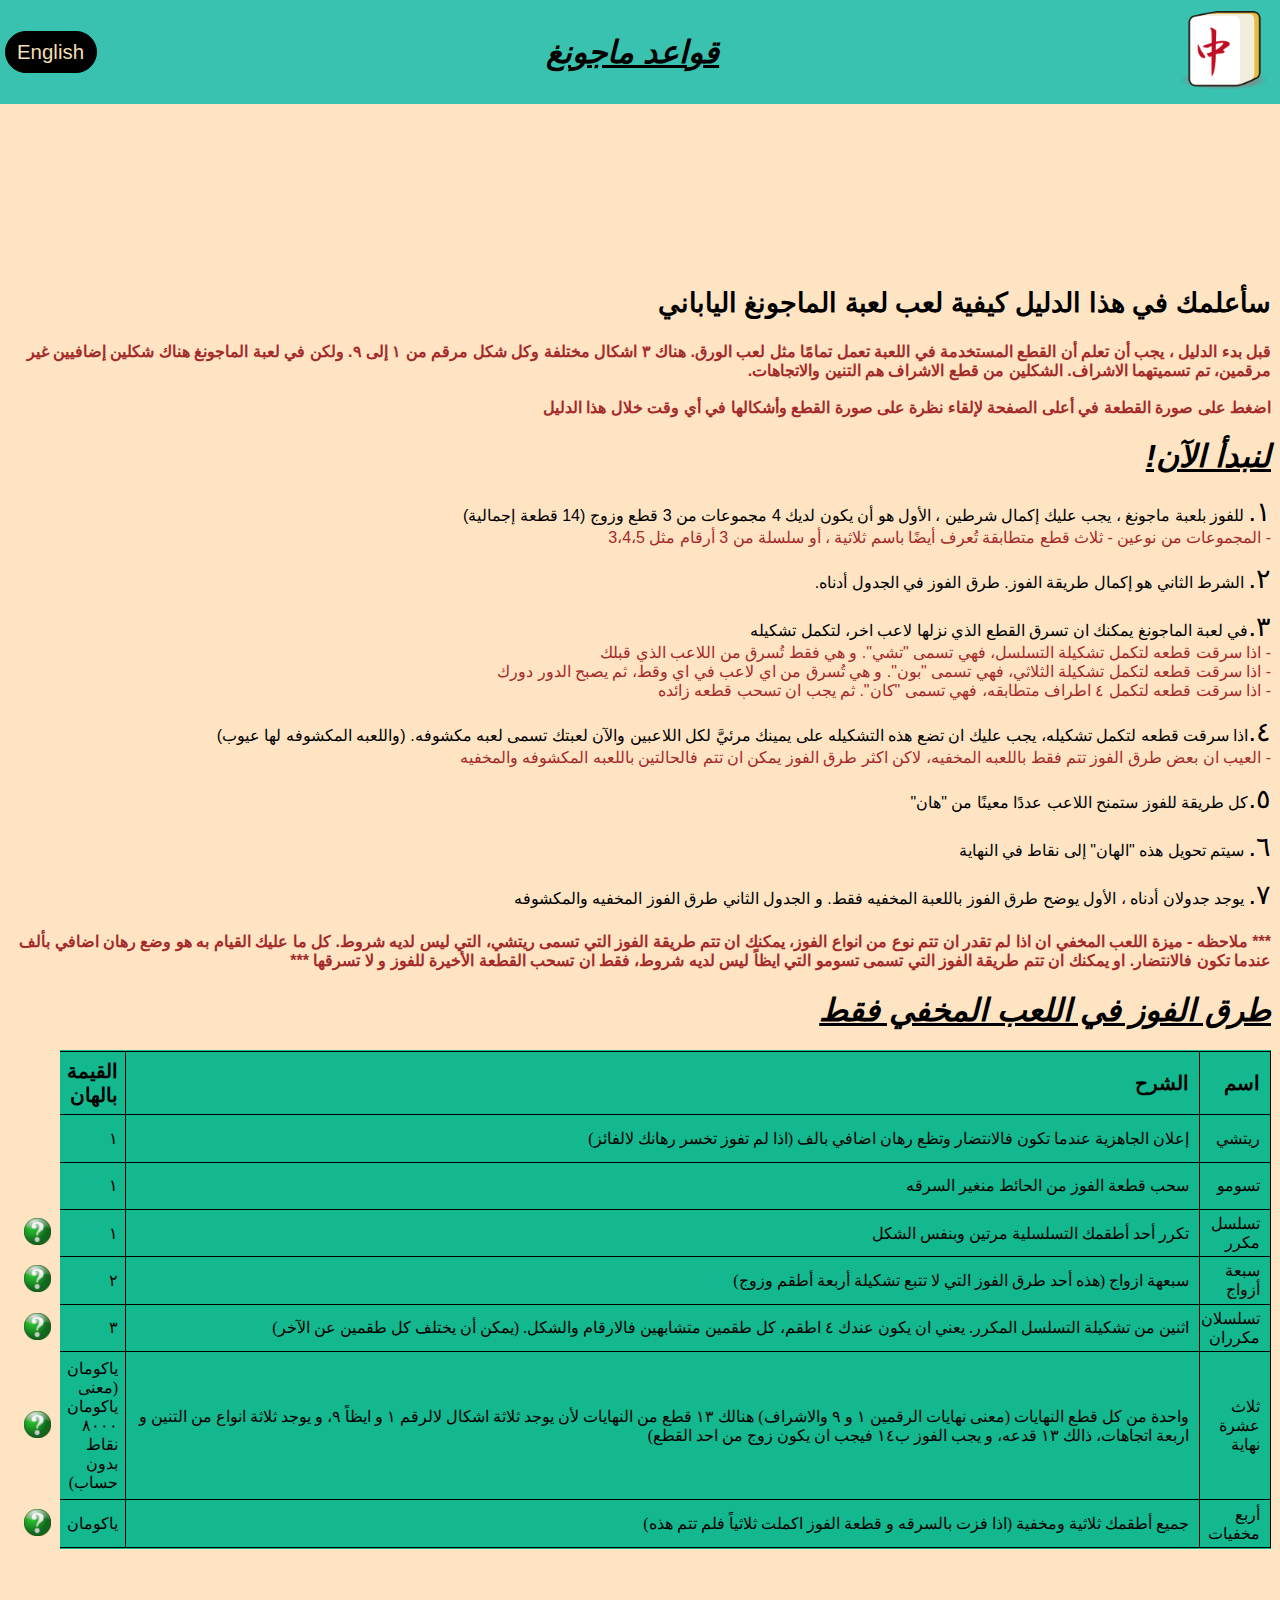
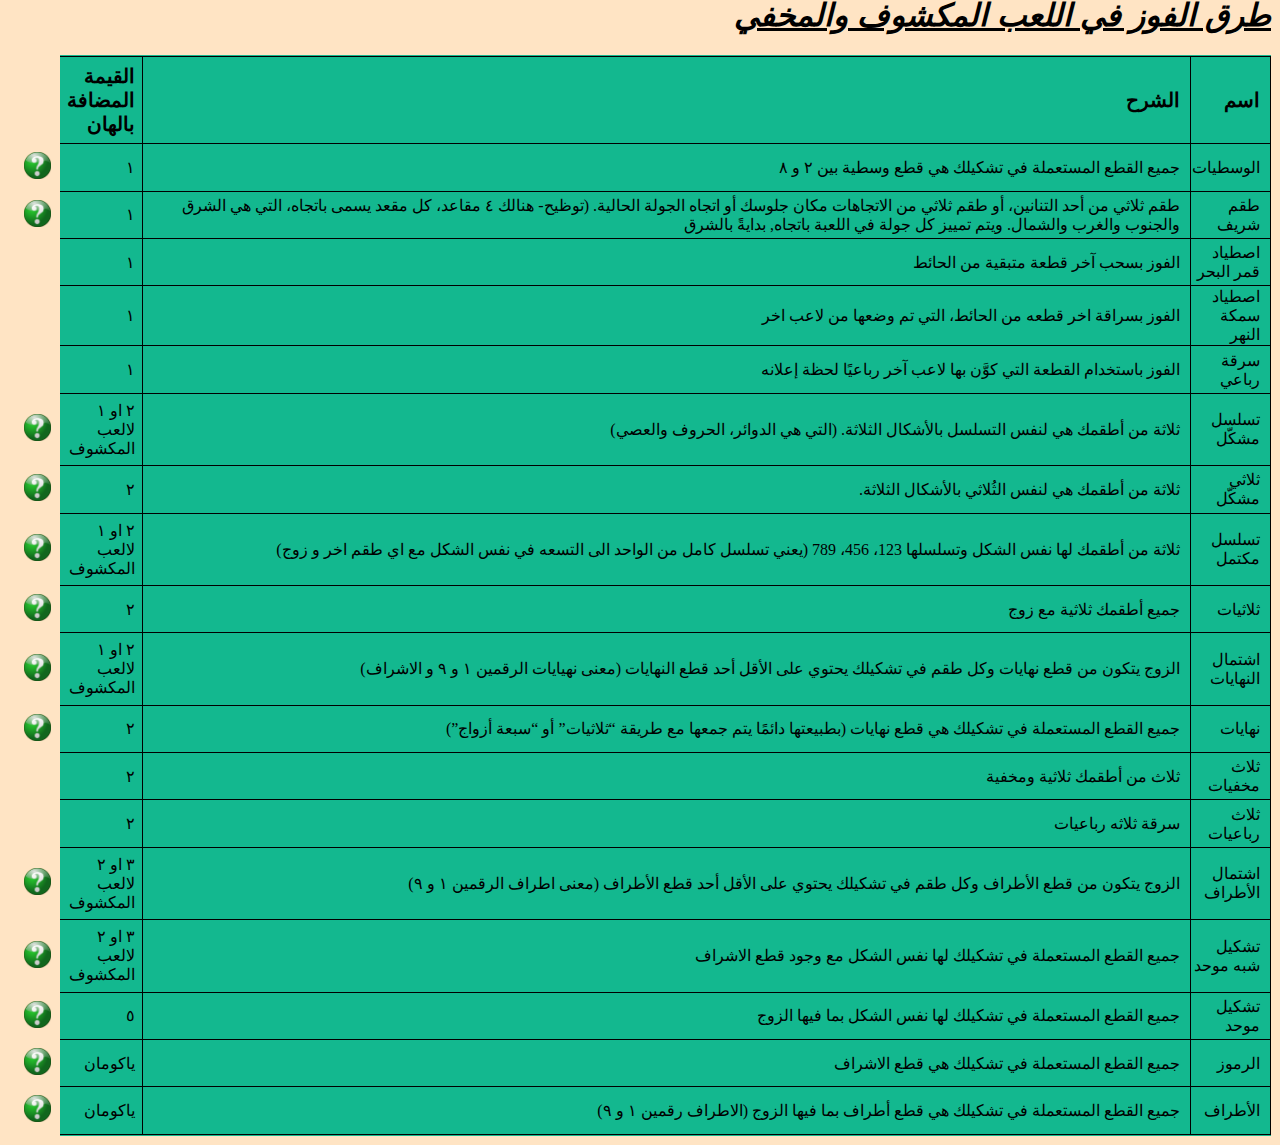
==== arabic.html @ 287d1c79 "Add files via upload" ====
<!DOCTYPE html>
<html lang="en">
  <head>
    <meta charset="UTF-8" />
    <meta http-equiv="X-UA-Compatible" content="IE=edge" />
    <meta name="viewport" content="width=device-width, initial-scale=1.0" />
    <title>Document</title>
    
   <link rel="stylesheet" href="styles2.css">
  </head>
  <body>

  <nav>
    <a class="translate" href="english.html">English</a>
    <h1>قواعد ماجونغ</h1>
   <div class="container"><button onclick="toggle(logobutton, tiles)" id="logobutton"> <img id="logo" src="logo.png" alt=""></button> <img class="tiles" src="tiles2.png" alt=""> </div>
    
    
 </nav>
 <main>

  <h2>
    سأعلمك في هذا الدليل كيفية لعب لعبة الماجونغ الياباني  </h2>
  <h4>قبل بدء الدليل ، يجب أن تعلم أن القطع المستخدمة في اللعبة تعمل تمامًا مثل لعب الورق. هناك ٣ اشكال مختلفة وكل شكل مرقم من ١ إلى ٩.
    ولكن في لعبة الماجونغ هناك شكلين إضافيين غير مرقمين، تم تسميتهما الاشراف. الشكلين من قطع الاشراف هم التنين والاتجاهات.

    <br><br>
    اضغط على صورة القطعة في أعلى الصفحة لإلقاء نظرة على صورة القطع وأشكالها في أي وقت خلال هذا الدليل  </h4>
<h1>لنبدأ الآن!</h1>
    <p> <span class="numbers">١.</span>
      للفوز بلعبة ماجونغ ، يجب عليك إكمال شرطين ، الأول هو أن يكون لديك 4 مجموعات من 3 قطع وزوج (14 قطعة إجمالية)
    <br><span> - المجموعات من نوعين - ثلاث قطع متطابقة تُعرف أيضًا باسم ثلاثية ، أو سلسلة من 3 أرقام مثل 3،4،5 </span>
  <p> <span class="numbers">٢.</span> الشرط الثاني هو إكمال طريقة الفوز. طرق الفوز في الجدول أدناه.</p>


  <p> <span class="numbers">٣.</span>في لعبة الماجونغ يمكنك ان تسرق القطع الذي نزلها لاعب اخر، لتكمل تشكيله<br><span>- اذا سرقت قطعه لتكمل تشكيلة التسلسل، فهي تسمى "تشي". و هي فقط تُسرق من اللاعب الذي قبلك
    <br>- اذا سرقت قطعه لتكمل تشكيلة الثلاثي، فهي تسمى "بون". و هي تُسرق من اي لاعب في اي وقط، ثم يصبح الدور دورك
    <br>- اذا سرقت قطعه لتكمل ٤ اطراف متطابقه، فهي تسمى "كان". ثم يجب ان تسحب قطعه زائده
  </span>
<p> <span class="numbers">٤.</span>اذا سرقت قطعه لتكمل تشكيله، يجب عليك ان تضع هذه التشكيله على يمينك مرئيَّ لكل اللاعبين والآن لعبتك تسمى لعبه مكشوفه. (واللعبه المكشوفه لها عيوب)

<br> <span>- العيب ان بعض طرق الفوز تتم فقط باللعبه المخفيه، لاكن اكثر طرق الفوز يمكن ان تتم فالحالتين باللعبه المكشوفه والمخفيه</span></p>
</p>



    <p> <span class="numbers">٥.</span>كل طريقة للفوز ستمنح اللاعب عددًا معينًا من "هان"</p>
    <p> <span class="numbers">٦.</span> سيتم تحويل هذه "الهان" إلى نقاط في النهاية</p>
    
    <p> <span class="numbers">٧.</span> يوجد جدولان أدناه ، الأول يوضح طرق الفوز باللعبة المخفيه فقط. و الجدول
      الثاني طرق الفوز المخفيه والمكشوفه
    </p>
    <h4>
      *** ملاحظه - ميزة اللعب المخفي ان اذا لم تقدر ان تتم نوع من انواع الفوز،
      يمكنك ان تتم طريقة الفوز التي تسمى ريتشي، التي ليس لديه شروط. كل ما عليك
      القيام به هو وضع رهان اضافي بألف عندما تكون فالانتضار. او يمكنك ان تتم
      طريقة الفوز التي تسمى تسومو التي ايظاً ليس لديه شروط، فقط ان تسحب القطعة الأخيرة للفوز و لا تسرقها ***
    </h4>

    <h1>طرق الفوز في اللعب المخفي فقط</h1>

    <table>
      <tbody>
        <tr>
                    <td class="help"></td>

          <td><strong>القيمة بالهان</strong></td>
          <td><strong>الشرح</strong></td>
          <td><strong>اسم</strong></td>
        </tr>
        <tr>
                    <td class="helpbutton"></td>

          <td>١</td>
          <td>
            إعلان الجاهزية عندما تكون فالانتضار وتظع رهان اضافي بالف (اذا لم
            تفوز تخسر رهانك لالفائز)
          </td>
          <td>ريتشي</td>
        </tr>
        <tr>
                    <td class="helpbutton"></td>

          <td>١</td>
          <td>سحب قطعة الفوز من الحائط منغير السرقه</td>
          <td>تسومو</td>
        </tr>
        <tr>
          <td><button onclick="toggle(firstbutton, firstp)" class="helpbutton">
            <div><img class="help" src="help.png" alt="">     
            <img class="one" src="onee.png" alt="">   </div></button></td>
          <td>١</td>
          <td>تكرر أحد أطقمك التسلسلية مرتين وبنفس الشكل</td>
          <td>تسلسل مكرر</td>
        </tr>
        <tr>
          <td><button onclick="toggle(secondbutton, secondp)" class="helpbutton">
            <div><img class="help" src="help.png" alt="">     
            <img class="two" src="twoo.png" alt="">   </div></button></td>
          <td>٢</td>
          <td>
            سبعهة ازواج (هذه أحد طرق الفوز التي لا تتبع تشكيلة أربعة أطقم وزوج)
          </td>
          <td>سبعة أزواج</td>
        </tr>
        <tr>
          <td><button onclick="toggle(thirdbutton, thirdp)" class="helpbutton">
            <div><img class="help" src="help.png" alt="">     
            <img class="three" src="threee.png" alt="">   </div></button></td>
          <td>٣</td>
          <td>
            اثنين من تشكيلة التسلسل المكرر. يعني ان يكون عندك ٤ اطقم، كل طقمين
            متشابهين فالارقام والشكل. (يمكن أن يختلف كل طقمين عن الآخر)
          </td>
          <td>تسلسلان مكرران</td>
        </tr>
        <tr>
          <td><button onclick="toggle(fourthbutton, fourthp)" class="helpbutton">
            <div><img class="help" src="help.png" alt="">     
            <img class="four" src="fourr.png" alt="">   </div></button></td>   
          <td>ياكومان (معنى ياكومان ٨٠٠٠ نقاط بدون حساب)</td>
          <td>
            واحدة من كل قطع النهايات (معنى نهايات الرقمين ١ و ٩ والاشراف) هنالك
            ١٣ قطع من النهايات لأن يوجد ثلاثة اشكال لالرقم ١ و ايظاً ٩، و يوجد
            ثلاثة انواع من التنين و اربعة اتجاهات، ذالك ١٣ قدعه، و يجب الفوز ب١٤
            فيجب ان يكون زوج من احد القطع)
          </td>
          <td>ثلاث عشرة نهاية</td>
        </tr>
        <tr>
          <td><button onclick="toggle(fifthbutton, fifthp)" class="helpbutton">
            <div><img class="help" src="help.png" alt="">     
            <img class="five" src="fivee.png" alt="">   </div></button></td>
          <td>ياكومان</td>
          <td>
            جميع أطقمك ثلاثية ومخفية (اذا فزت بالسرقه و قطعة الفوز اكملت ثلاثياً
            فلم تتم هذه)
          </td>
          <td>أربع مخفيات</td>
        </tr>
      </tbody>
    </table>
    <br />

    <h1 class="table2">طرق الفوز في اللعب المكشوف والمخفي</h1>

    <table>
      <tbody>
        <tr>
                    <td class="help"></td>


          <td><strong>القيمة المضافة بالهان</strong></td>
          <td><strong>الشرح</strong></td>
          <td><strong>اسم</strong></td>
        </tr>
        <tr>
          <td><button onclick="toggle(sixthbutton, sixthp)" class="helpbutton">
            <div><img class="help" src="help.png" alt="">     
            <img class="six" src="sixx.png" alt="">   </div></button></td>
          <td>١</td>
          <td>جميع القطع المستعملة في تشكيلك هي قطع وسطية بين ٢ و ٨</td>
          <td>الوسطيات</td>
        </tr>
        <tr>
          <td><button onclick="toggle(seventhbutton, seventhp)" class="helpbutton">
            <div><img class="help" src="help.png" alt="">     
            <img class="seven" src="sevenn.png" alt="">   </div></button></td>
          <td>١</td>
          <td>
            طقم ثلاثي من أحد التنانين، أو طقم ثلاثي من الاتجاهات مكان جلوسك أو
            اتجاه الجولة الحالية. (توظيح- هنالك ٤ مقاعد، كل مقعد يسمى باتجاه،
            التي هي الشرق والجنوب والغرب والشمال. ويتم تمييز كل جولة في اللعبة
            باتجاه, بدايةً بالشرق
          </td>
          <td>طقم شريف</td>
        </tr>
        <tr>
                    <td class="helpbutton"></td>


          <td>١</td>
          <td>الفوز بسحب آخر قطعة متبقية من الحائط</td>
          <td>اصطياد قمر البحر</td>
        </tr>
        <tr>
                    <td class="helpbutton"></td>


          <td>١</td>
          <td>الفوز بسراقة اخر قطعه من الحائط، التي تم وضعها من لاعب اخر</td>
          <td>اصطياد سمكة النهر</td>
        </tr>
        <tr>
                    <td class="helpbutton"></td>


          <td>١</td>
          <td>
            الفوز باستخدام القطعة التي كوَّن بها لاعب آخر رباعيًا لحظة إعلانه
          </td>
          <td>سرقة رباعي</td>
        </tr>
        <tr>
          <td><button onclick="toggle(eighthbutton, eighthp)" class="helpbutton">
            <div><img class="help" src="help.png" alt="">     
            <img class="eight" src="eightt2.png" alt="">   </div></button></td>
          <td>٢ او ١ لالعب المكشوف</td>
          <td>
            ثلاثة من أطقمك هي لنفس التسلسل بالأشكال الثلاثة. (التي هي الدوائر،
            الحروف والعصي)
          </td>
          <td>تسلسل مشكّل</td>
        </tr>
        <tr>
          <td><button onclick="toggle(ninethbutton, ninethp)" class="helpbutton">
            <div><img class="help" src="help.png" alt="">     
            <img class="nine" src="ninee.png" alt="">   </div></button></td>
          <td>٢</td>
          <td>ثلاثة من أطقمك هي لنفس الثُلاثي بالأشكال الثلاثة.</td>
          <td>ثلاثي مشكّل</td>
        </tr>
        <tr>
          <td><button onclick="toggle(tenthbutton, tenthp)" class="helpbutton">
            <div><img class="help" src="help.png" alt="">     
            <img class="ten" src="tenn.png" alt="">   </div></button></td>
          <td>٢ او ١ لالعب المكشوف</td>
          <td>
            ثلاثة من أطقمك لها نفس الشكل وتسلسلها 123، 456، 789 (يعني تسلسل كامل
            من الواحد الى التسعه في نفس الشكل مع اي طقم اخر و زوج)
          </td>
          <td>تسلسل مكتمل</td>
        </tr>
        <tr>
          <td><button onclick="toggle(eleventhbutton, eleventhp)" class="helpbutton">
            <div><img class="help" src="help.png" alt="">     
            <img class="eleven" src="elevenn.png" alt="">   </div></button></td>
          <td>٢</td>
          <td>جميع أطقمك ثلاثية مع زوج</td>
          <td>ثلاثيات</td>
        </tr>
        <tr>
          <td><button onclick="toggle(twelvthbutton, twelvthp)" class="helpbutton">
            <div><img class="help" src="help.png" alt="">     
            <img class="twelve" src="twelvee.png" alt="">   </div></button></td>
          <td>٢ او ١ لالعب المكشوف</td>
          <td>
            الزوج يتكون من قطع نهايات وكل طقم في تشكيلك يحتوي على الأقل أحد قطع
            النهايات (معنى نهيايات الرقمين ١ و ٩ و الاشراف)
          </td>
          <td>اشتمال النهايات</td>
        </tr>
        <tr>
          <td><button onclick="toggle(thirteenthbutton, thirteenthp)" class="helpbutton">
            <div><img class="help" src="help.png" alt="">     
            <img class="thirteen" src="thirteenn.PNG" alt="">   </div></button></td>
          <td>٢</td>
          <td>
            جميع القطع المستعملة في تشكيلك هي قطع نهايات (بطبيعتها دائمًا يتم
            جمعها مع طريقة “ثلاثيات” أو “سبعة أزواج”)
          </td>
          <td>نهايات</td>
        </tr>
        <tr>
                    <td class="helpbutton"></td>


          <td>٢</td>
          <td>ثلاث من أطقمك ثلاثية ومخفية</td>
          <td>ثلاث مخفيات</td>
        </tr>
        <tr>
                    <td class="helpbutton"></td>


          <td>٢</td>
          <td>سرقة ثلاثه رباعيات</td>
          <td>ثلاث رباعيات</td>
        </tr>
        <tr>
          <td><button onclick="toggle(fourteenthbutton, fourteenthp)" class="helpbutton">
            <div><img class="help" src="help.png" alt="">     
            <img class="fourteen" src="fourteenn.PNG" alt="">   </div></button></td>
          <td>٣ او ٢ لالعب المكشوف</td>
          <td>
            الزوج يتكون من قطع الأطراف وكل طقم في تشكيلك يحتوي على الأقل أحد قطع
            الأطراف (معنى اطراف الرقمين ١ و ٩)
          </td>
          <td>اشتمال الأطراف</td>
        </tr>
        <tr>
          <td><button onclick="toggle(fifteenthbutton, fifteenthp)" class="helpbutton">
            <div><img class="help" src="help.png" alt="">     
            <img class="fifteen" src="fifteenn.PNG" alt="">   </div></button></td>
          <td>٣ او ٢ لالعب المكشوف</td>
          <td>
            جميع القطع المستعملة في تشكيلك لها نفس الشكل مع وجود قطع الاشراف
          </td>
          <td>تشكيل شبه موحد</td>
        </tr>
        <tr>
          <td><button onclick="toggle(sixteenthbutton, sixteenthp)" class="helpbutton">
            <div><img class="help" src="help.png" alt="">     
            <img class="sixteen" src="sixteenn.PNG" alt="">   </div></button></td>
          <td>٥</td>
          <td>جميع القطع المستعملة في تشكيلك لها نفس الشكل بما فيها الزوج</td>
          <td>تشكيل موحد</td>
        </tr>
        <tr>
          <td><button onclick="toggle(seventeenthbutton, seventeenthp)" class="helpbutton">
            <div><img class="help" src="help.png" alt="">     
            <img class="seventeen" src="seventeenn.png" alt="">   </div></button></td>
          <td>ياكومان</td>
          <td>جميع القطع المستعملة في تشكيلك هي قطع الاشراف</td>
          <td>الرموز</td>
        </tr>
        <tr>
          <td><button onclick="toggle(eighteenthbutton, eighteenthp)" class="helpbutton">
            <div><img class="help" src="help.png" alt="">     
            <img class="eighteen" src="eighteenn.png" alt="">   </div></button></td>
          <td>ياكومان</td>
          <td>
            جميع القطع المستعملة في تشكيلك هي قطع أطراف بما فيها الزوج (الاطراف
            رقمين ١ و ٩)
          </td>
          <td>الأطراف</td>
        </tr>
      </tbody>
    </table>
  </main>

<script src="script.js"></script>
  </body>
</html>
---- styles2.css ----
main {
  margin: 1vh;
  padding-top: 20vw;
}
body {
  margin: 0;

  background-color: bisque;
}
p,
h1,
h2,
h4 {
  direction: rtl;
  font-family: Verdana, Geneva, Tahoma, sans-serif;
}
h4,
span {
  color: brown;
}
h1 {
  font-style: italic;
  text-decoration: underline;
}
h1 {
  font-size: 3.5vh;
}
h2 {
  font-size: 3vh;
}
table {
  border-collapse: collapse;

  background-color: rgb(19, 184, 143);
}
#logo {
  height: 11vh;
  width: 11vh;
}
td {
  direction: rtl;
  height: 2em;
  border: 1px solid black;
  padding-right: 10px;
}
.table2 {
  margin-top: 30px;
}
strong {
  font-size: 20px;
}
.translate {
  width: 10vh;
  height: 4.5vh;
  margin-left: 0.5vh;
  display: flex;
  justify-content: center;
  align-items: center;

  background-color: black;
  color: wheat;
  text-decoration: none;
  font-family: Arial, Helvetica, sans-serif;
  border: solid black 1px;
  font-size: 2vh;
  font-size-adjust: 0.6;
  border-radius: 20vh;
  text-align: center;
}

.translate:hover {
  background-color: rgb(44, 42, 42);
  transition: ease 0.35s;
  color: white;
}

tr td:nth-child(3) {
  width: 500vw;
}
nav {
  display: flex;
  justify-content: space-between;
  width: 100vw;
  align-items: center;
  background-color: rgb(56, 194, 175);
  position: fixed;
  top: 0px;
  z-index: 1;
}

.numbers {
  font-size: 3vh;
  color: black;
}

.help {
  height: 3vh;
  width: 3vh;
}
tr td:nth-child(2) {
  padding: 0.8vh;
}

tr td:nth-child(1) {
  background-color: bisque;
  border: bisque solid;
  padding: 0vw;
}
.helpbutton {
  background-color: bisque;
  border: transparent;
  width: 1vw;
  margin-left: 2.5vw;
}

.helpbutton {
  cursor: pointer;
}
div {
  position: relative;
}

.one,
.two,
.three,
.four,
.five,
.six,
.seven,
.nine,
.ten,
.eleven,
.twelve,
.thirteen,
.fourteen,
.fifteen,
.sixteen,
.seventeen,
.eighteen {
  display: none;
  position: absolute;
  left: 1vh;
  bottom: -4vh;
  height: 17vw;
  width: 90vw;
}
.eight {
  display: none;
  position: absolute;
  left: 4vh;
  bottom: -4vh;
  height: 30vw;
  width: 90vw;
}

.tiles {
  display: none;
  position: absolute;
  right: -1vw;
  width: 101vw;
}

#logobutton {
  background-color: transparent;
  border: transparent;
  cursor: pointer;
}
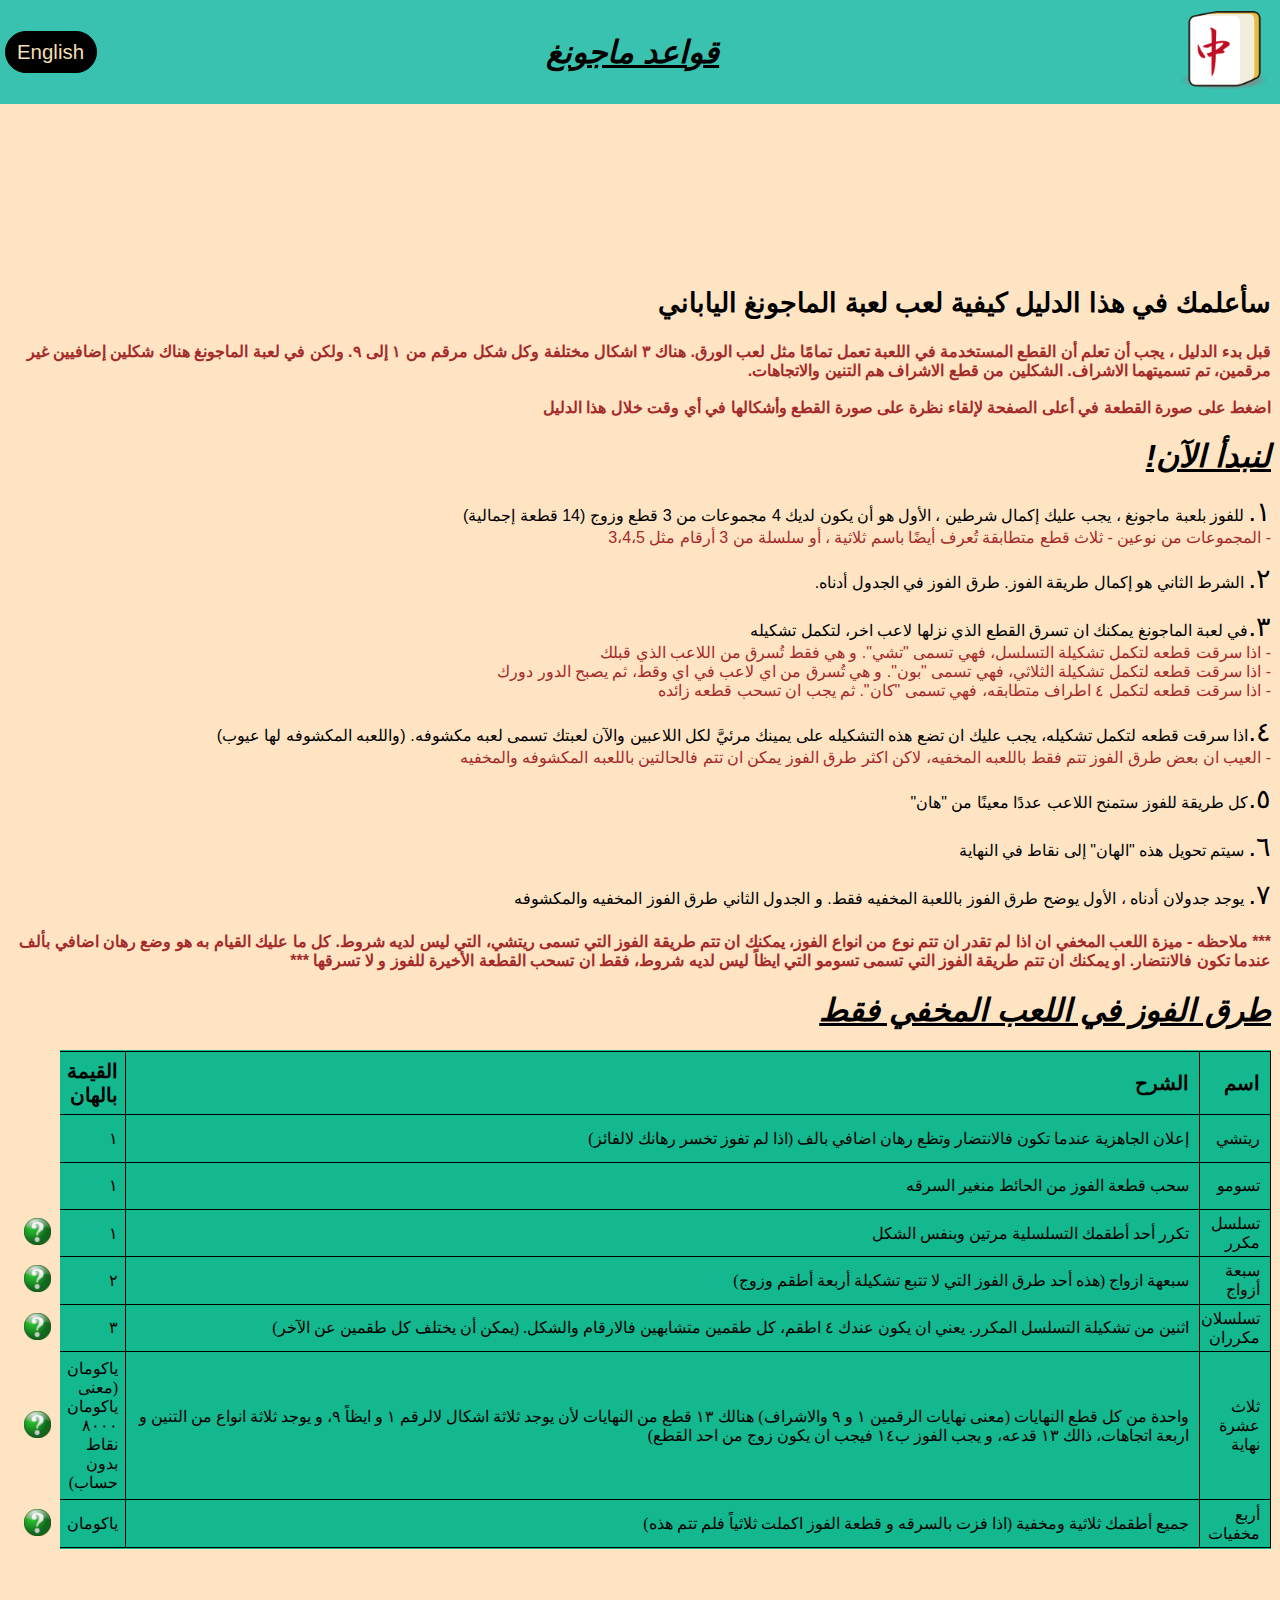
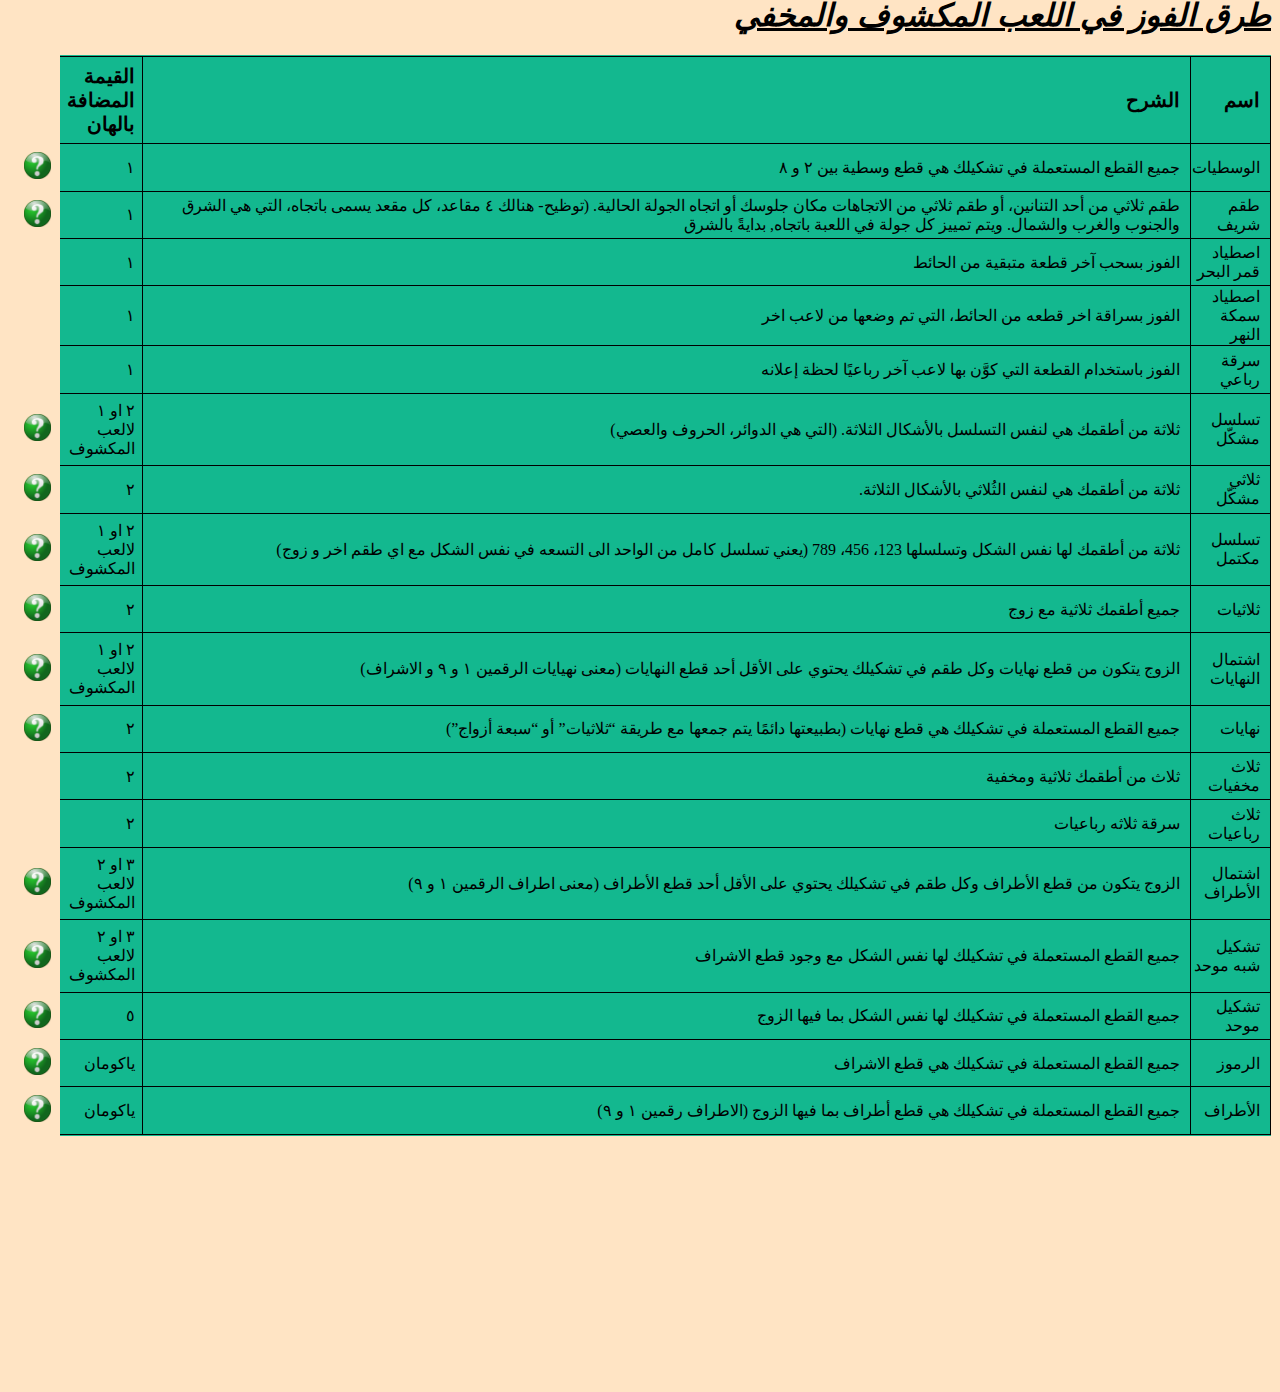
==== commit 6a94c305: "Update arabic.html" ====
--- a/arabic.html
+++ b/arabic.html
@@ -328,6 +328,7 @@
       </tbody>
     </table>
   </main>
+<footer></footer>
 
 <script src="script.js"></script>
   </body>
--- a/styles2.css
+++ b/styles2.css
@@ -147,11 +147,13 @@
 .eight {
   display: none;
   position: absolute;
-  left: 4vh;
-  bottom: -4vh;
-  height: 30vw;
+  left: 1vh;
+  bottom: -5vh;
+  height: 26vw;
   width: 90vw;
 }
+
+footer {margin-top: 20vw;}
 
 .tiles {
   display: none;
